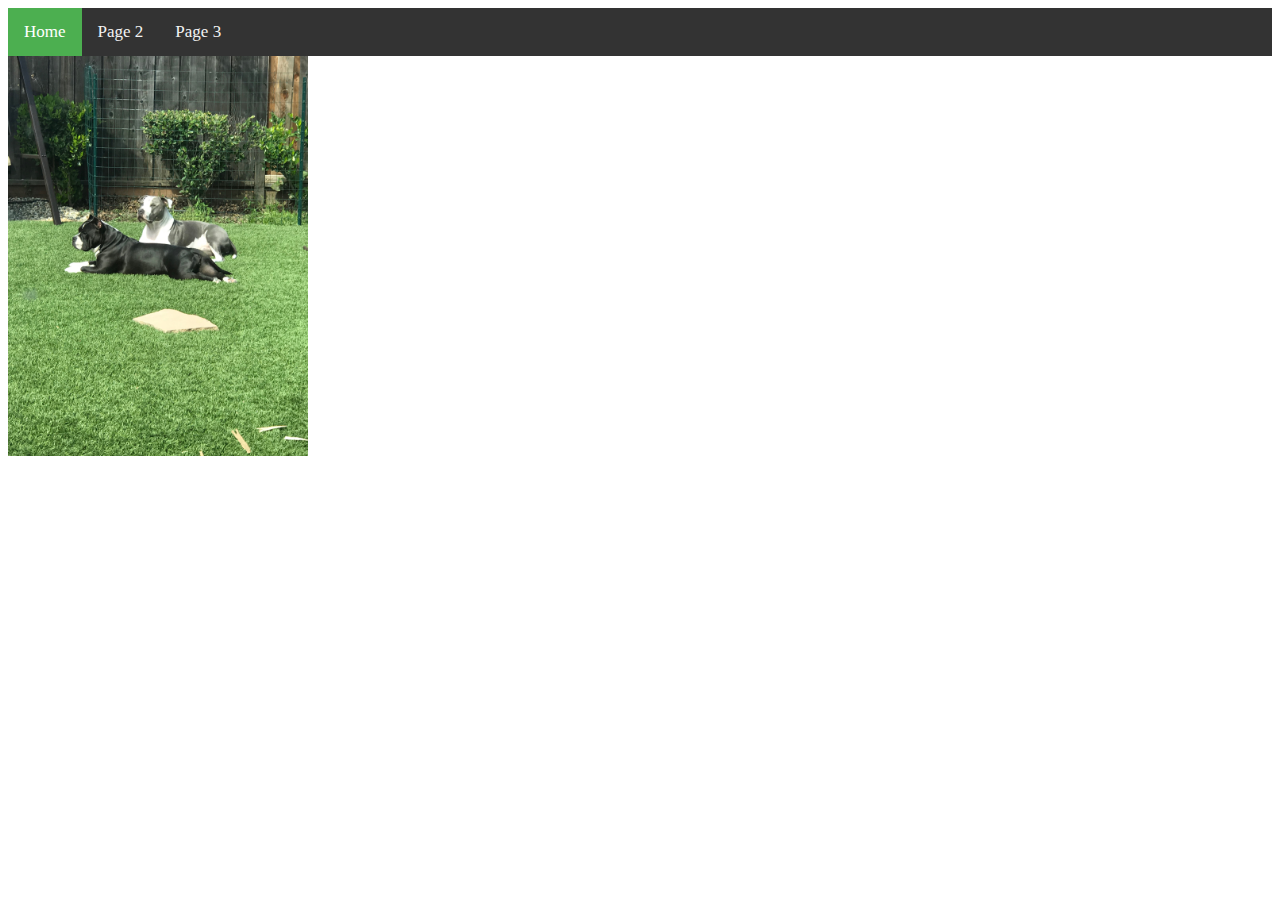
==== file1.html @ 0a2dfdb6 "added some files for hyperlink lecture work" ====
<!DOCTYPE html>
<html lang="en">
<head>
    <meta charset="UTF-8">
    <meta name="viewport" content="width=device-width, initial-scale=1.0">
    <link rel="stylesheet" type="text/css" href="hyperlinks.css">
    <title>Page 2</title>
</head>
<body>

    <div class="topnav">
        <a class="active" href="index.html">Home</a>
        <a href="file1.html">Page 2</a>
        <a href="file2.html">Page 3</a>
    </div>
    <div class="pics">
        <img src="images/IMG_2941.jpeg" width="300" />
    </div>
</body>
</html>
---- hyperlinks.css ----
/* Add a black background color to the top navigation */
.topnav {
    background-color: #333;
    overflow: hidden;
  }
  
  /* Style the links inside the navigation bar */
  .topnav a {
    float: left;
    color: #f2f2f2;
    text-align: center;
    padding: 14px 16px;
    text-decoration: none;
    font-size: 17px;
  }
  
  /* Change the color of links on hover */
  .topnav a:hover {
    background-color: #ddd;
    color: black;
  }
  
  /* Add a color to the active/current link */
  .topnav a.active {
    background-color: #4CAF50;
    color: white;
  }
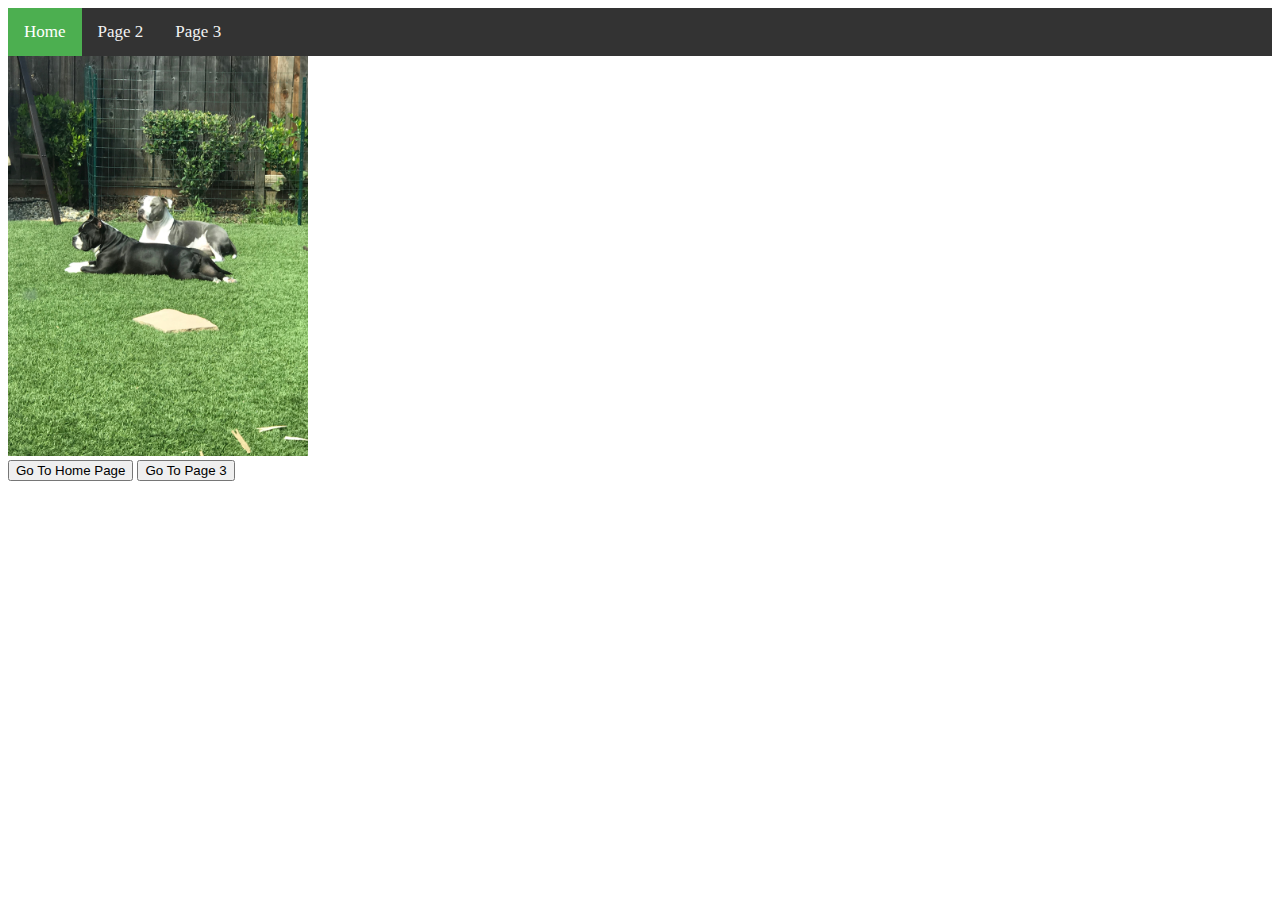
==== commit 115bbf81: "added navigation form buttons to index.html file1.html file2.html" ====
--- a/file1.html
+++ b/file1.html
@@ -16,5 +16,11 @@
     <div class="pics">
         <img src="images/IMG_2941.jpeg" width="300" />
     </div>
+
+    <form>
+        <input type="button" value="Go To Home Page" onclick="window.location='index.html'" />
+        <input type="button" value="Go To Page 3" onclick="window.location='file3.html'" />
+    </form>
+    
 </body>
 </html>